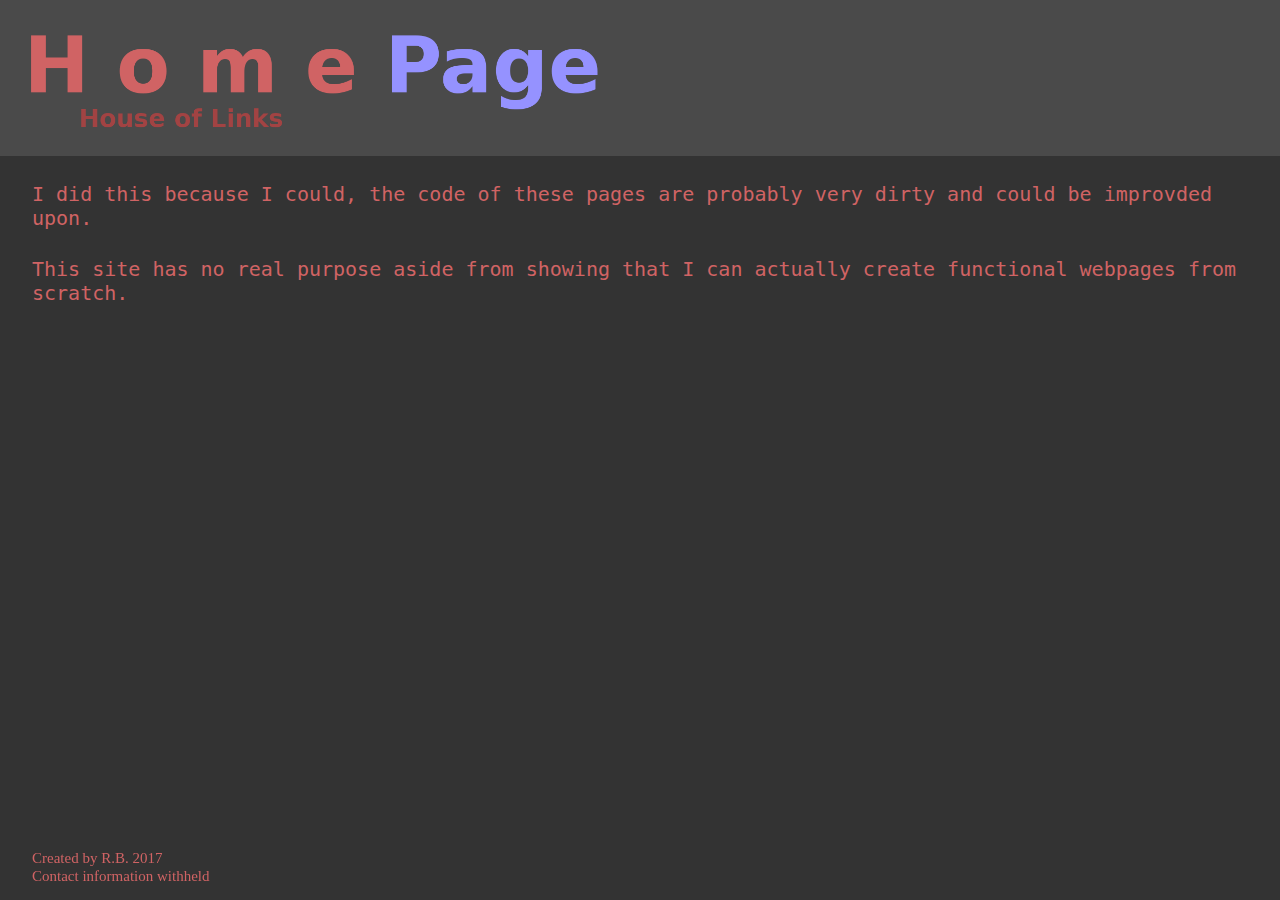
==== about.html @ 9bd48ead "Actually placed the changes in correct place" ====
<!DOCTYPE html>
<html>

  <head>
    <link rel="stylesheet" type="text/css" href="styles/style.css">
	
	<link rel="shortcut icon" href="favicon.ico">
	<link rel="icon" sizes="16x16 32x32 64x64" href="favicon.ico">
	<link rel="icon" type="image/png" sizes="196x196" href="favicon-192.png">
	<link rel="icon" type="image/png" sizes="160x160" href="favicon-160.png">
	<link rel="icon" type="image/png" sizes="96x96" href="favicon-96.png">
	<link rel="icon" type="image/png" sizes="64x64" href="favicon-64.png">
	<link rel="icon" type="image/png" sizes="32x32" href="favicon-32.png">
	<link rel="icon" type="image/png" sizes="16x16" href="favicon-16.png">
	<link rel="apple-touch-icon" href="favicon-57.png">
	<link rel="apple-touch-icon" sizes="114x114" href="favicon-114.png">
	<link rel="apple-touch-icon" sizes="72x72" href="favicon-72.png">
	<link rel="apple-touch-icon" sizes="144x144" href="favicon-144.png">
	<link rel="apple-touch-icon" sizes="60x60" href="favicon-60.png">
	<link rel="apple-touch-icon" sizes="120x120" href="favicon-120.png">
	<link rel="apple-touch-icon" sizes="76x76" href="favicon-76.png">
	<link rel="apple-touch-icon" sizes="152x152" href="favicon-152.png">
	<link rel="apple-touch-icon" sizes="180x180" href="favicon-180.png">
	<meta name="msapplication-TileColor" content="#FFFFFF">
	<meta name="msapplication-TileImage" content="favicon-144.png">
	<meta name="msapplication-config" content="browserconfig.xml">

  </head>
 
  <title>A b o u t</title>
  
  <body>
  <p style="position:absolute; font-family:monospace; font-size:20px; bottom:50%; left:2.5%">I did this because I could, the code of these pages are probably very dirty and could be improvded upon.</p>
  
  <p style="position:absolute; font-family:monospace; font-size:20px; bottom:35%; left:2.5%">This site has no real purpose aside from showing that I can actually create functional webpages from scratch.</p>
  
  <p></p>
  <div style="position:absolute; box-sizing:border-box; right:0%; top:0%; " class="blocker">
      <a href="index.html"> <img src="images/HomePage.png" height="153.84"/></a>
  </div>
	<footer>
		<p style="position:fixed; font-size:15px; bottom:2%; left:2.5%; ">Created by R.B. 2017</p>
		
		<p style="position:fixed; font-size:15px; bottom:0%; left:2.5%; ">Contact information withheld</p>
	</footer>
	
  </body> 
</html>
---- styles/style.css ----
html {min-width:585px; min-height:500px; position:relative; max-height:auto; }
    
    body {box-sizing:border-box; color:#D06364; background-color:#333333; }
    
    a {color:#6663D0;}
    
    
    .dropbtn { 
    background-color:#A24343;
    color:#ffffff;
    padding:10px;
    font-size:11px;
    margin-left:auto;
    margin-right:auto;
    text-align:left;
    border:none;
    cursor:pointer;
    }
    
    .dropdown { 
    position:relative;
    display:inline-block;
    }
    
    .dropdown-content { 
    display:none;
    position:absolute;
    background-color:#A24343;
    min-width:100px;
    box-shadow:0px 8px 16px 0px rgba(0,0,0,0.2);
    z-index:1;
    }
    
    .dropdown-content a {
    color:#ffffff;
    padding:6px;
    margin-left:auto;
    margin-right:auto;
    font-size:13px;
    text-decoration:none;
    display:block;
    }
    
    .dropdown-content a:hover {background-color:#D06364; }    
    
    .dropdown:hover .dropdown-content { 
    display:block;
    }
    
    .dropdown:hover .dropbtn {
    background-color:#D06364;
    }
    
    
    .blocker {
    background-color:#4A4A4A;
    color:ff3333;
    font-size:11px;
    width:100%;
    right=100%%;
    border:none;
    }
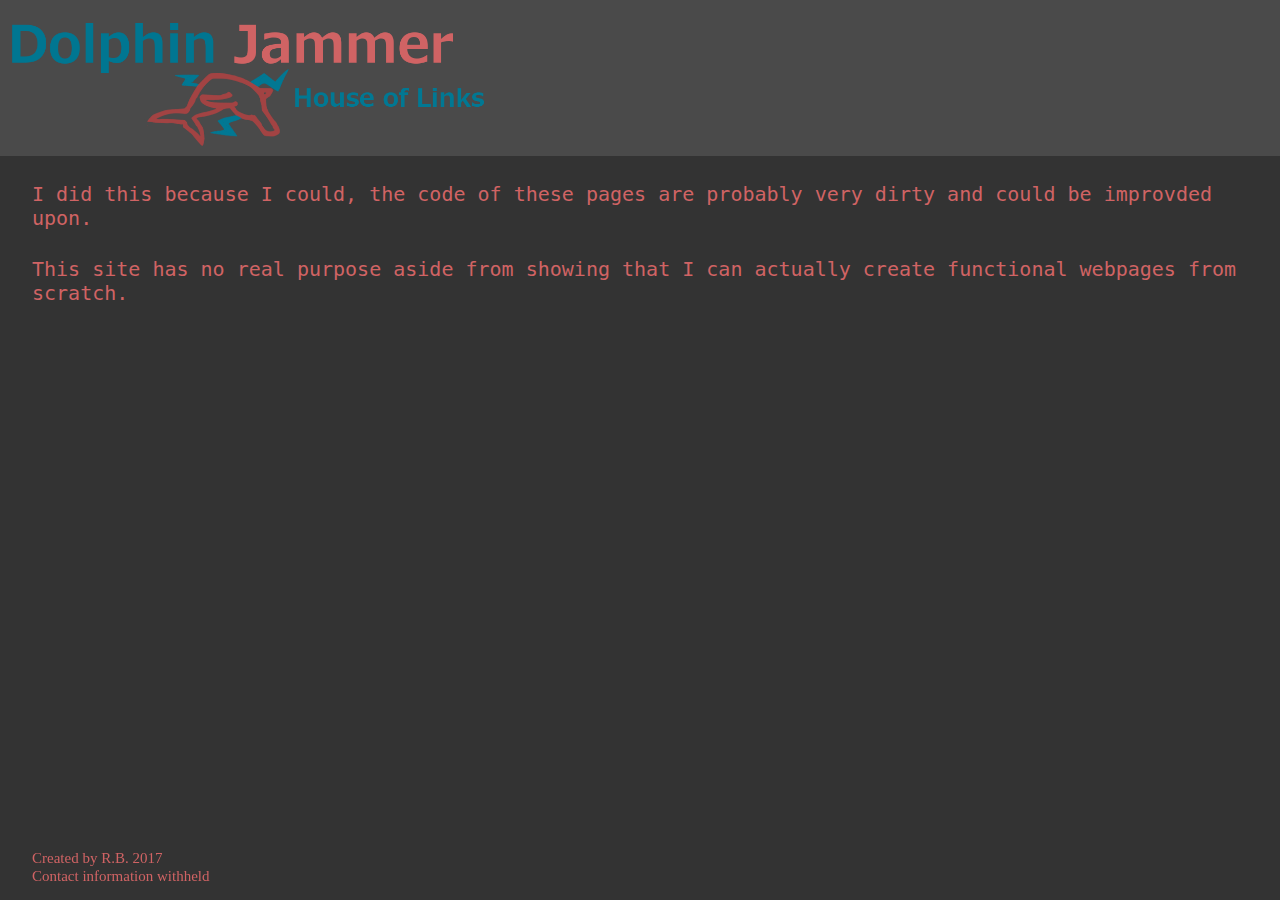
==== commit 8aca0db4: "Updated icons" ====
--- a/about.html
+++ b/about.html
@@ -36,7 +36,7 @@
   
   <p></p>
   <div style="position:absolute; box-sizing:border-box; right:0%; top:0%; " class="blocker">
-      <a href="index.html"> <img src="images/HomePage.png" height="153.84"/></a>
+      <a href="index.html"> <img src="images/DolphinJammer.png" height="153.84"/></a>
   </div>
 	<footer>
 		<p style="position:fixed; font-size:15px; bottom:2%; left:2.5%; ">Created by R.B. 2017</p>
